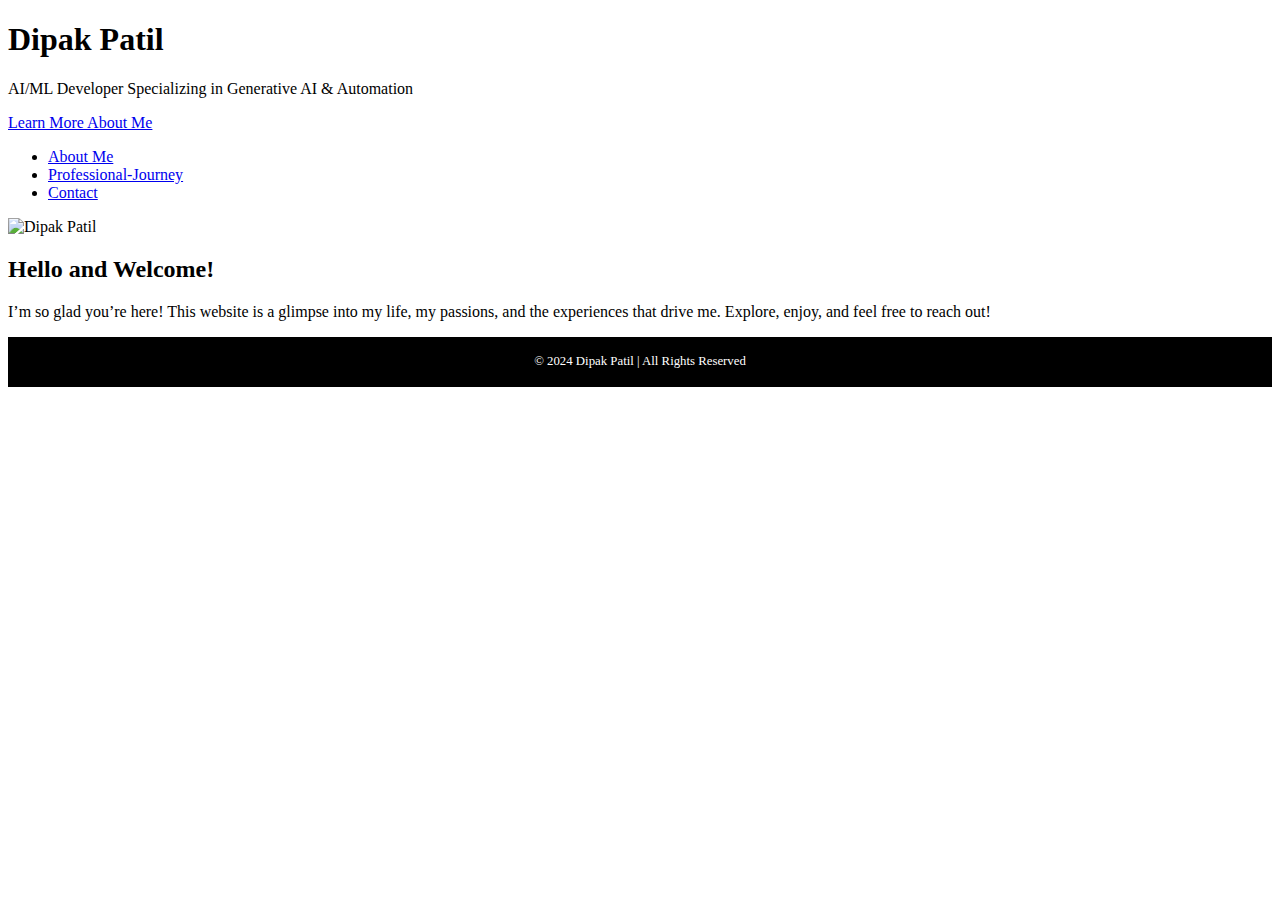
==== index.html @ 6359d03b "Add files via upload" ====
<!DOCTYPE html>
<html lang="en">
<head>
    <meta charset="UTF-8">
    <meta name="viewport" content="width=device-width, initial-scale=1.0">
    <title>Dipak Patil - AI/ML Developer</title>
    <link rel="stylesheet" href="css/style.css">
    <link rel="stylesheet" href="css/animations.css">
</head>
<body>

    <!-- Header Section with Animated Background -->
    <header class="animated-bg">
        <h1 class="slide-in">Dipak Patil</h1>
        <p class="slide-in">AI/ML Developer Specializing in Generative AI & Automation</p>
        <a href="about.html" class="btn">Learn More About Me</a>
    </header>

    <!-- Navigation -->
    <nav>
        <ul>
            <li><a href="about.html">About Me</a></li>
            <li><a href="journey.html">Professional-Journey</a></li>
            <li><a href="contact.html">Contact</a></li>
        </ul>
    </nav>

    <!-- About Section with Profile Image -->
    <section>
        <img src="assets/images/profile.png" alt="Dipak Patil" class="profile-pic">
        <h2 class="fade-in">Hello and Welcome!</h2>
        <p class="fade-in">I’m so glad you’re here! This website is a glimpse into my life, my passions, and the experiences that drive me. Explore, enjoy, and feel free to reach out!</p>
    </section>

    <!-- Footer -->
    <footer style="font-size: 0.8em; padding: 5px 0; text-align: center; background-color: #000000; color: #ffffff;">
        <p>&copy; 2024 Dipak Patil | All Rights Reserved</p>
    </footer>
    

    <script src="js/animations.js"></script>
</body>
</html>
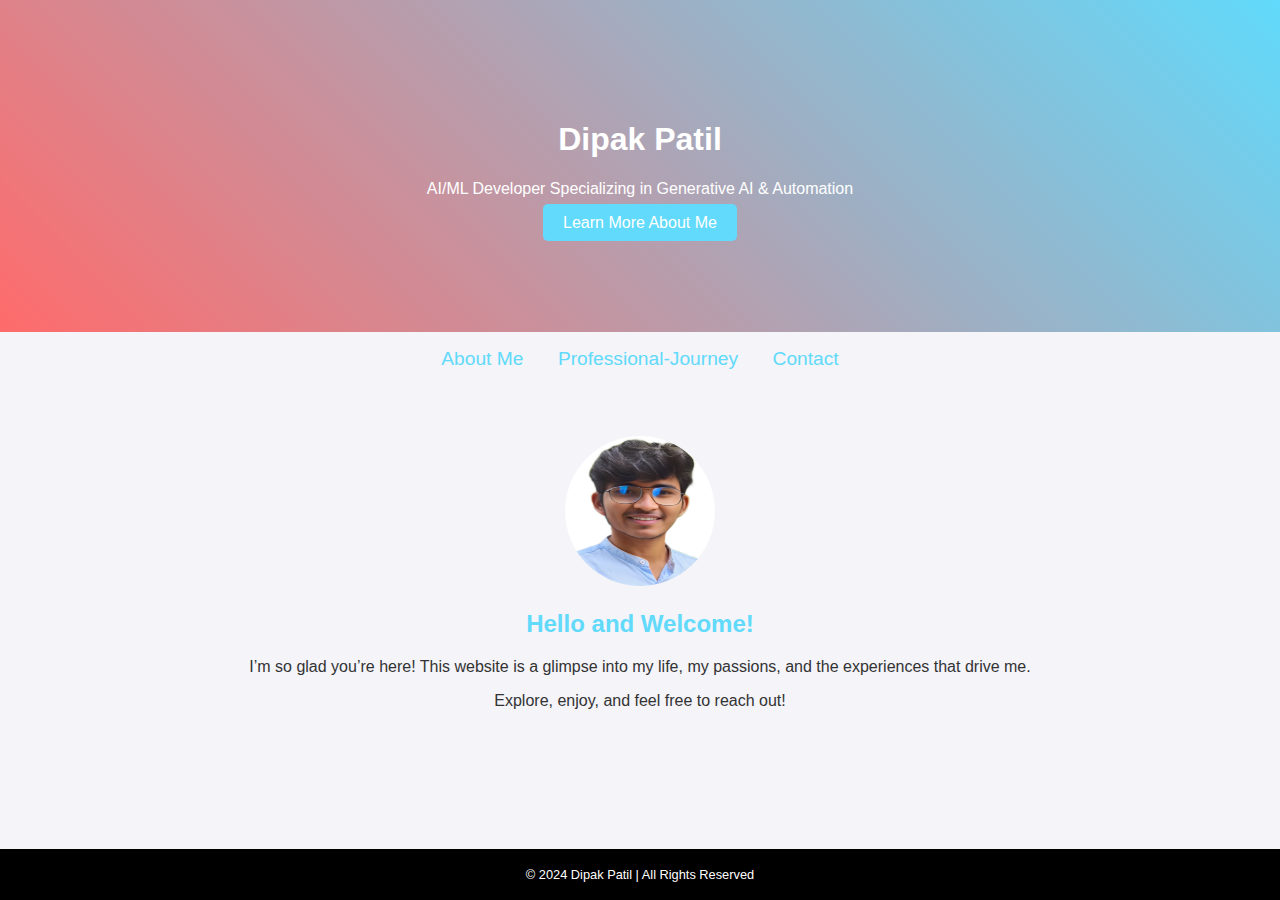
==== commit 3f05a12d: "Update index.html" ====
--- a/index.html
+++ b/index.html
@@ -29,7 +29,8 @@
     <section>
         <img src="assets/images/profile.png" alt="Dipak Patil" class="profile-pic">
         <h2 class="fade-in">Hello and Welcome!</h2>
-        <p class="fade-in">I’m so glad you’re here! This website is a glimpse into my life, my passions, and the experiences that drive me. Explore, enjoy, and feel free to reach out!</p>
+        <p class="fade-in">I’m so glad you’re here! This website is a glimpse into my life, my passions, and the experiences that drive me.</p >
+        </p>Explore, enjoy, and feel free to reach out!</p>
     </section>
 
     <!-- Footer -->
--- a/css/style.css
+++ b/css/style.css
@@ -0,0 +1,87 @@
+/* General Styles */
+body {
+    font-family: 'Arial', sans-serif;
+    margin: 0;
+    padding: 0;
+    background-color: #f4f4f9;
+    color: #333;
+    text-align: center;
+}
+
+header {
+    padding: 100px;
+    background-color: #282c34;
+    color: white;
+}
+
+nav ul {
+    list-style-type: none;
+    padding: 0;
+}
+
+nav ul li {
+    display: inline;
+    margin: 0 15px;
+}
+
+nav ul li a {
+    text-decoration: none;
+    color: #61dafb;
+    font-size: 1.2rem;
+}
+
+section {
+    padding: 50px;
+}
+
+h2 {
+    color: #61dafb;
+}
+
+/* Footer */
+footer {
+    background-color: #282c34;
+    color: white;
+    padding: 20px;
+    position: fixed;
+    bottom: 0;
+    width: 100%;
+}
+
+/* Button Styles */
+.btn {
+    background-color: #61dafb;
+    padding: 10px 20px;
+    color: white;
+    border-radius: 5px;
+    text-decoration: none;
+    transition: background-color 0.3s ease;
+}
+
+.btn:hover {
+    background-color: #21a1f1;
+}
+
+/* Profile Image */
+.profile-pic {
+    width: 150px;
+    height: 150px;
+    border-radius: 50%;
+}
+
+/* Project Image */
+.project-img {
+    width: 100%;
+    height: auto;
+    border-radius: 10px;
+}
+
+/* Animations */
+.animated-bg {
+    background: linear-gradient(45deg, #ff6b6b, #f4f4f9);
+    color: white;
+}
+
+.slide-in {
+    animation: slideIn 2s forwards;
+}
--- a/css/animations.css
+++ b/css/animations.css
@@ -0,0 +1,27 @@
+@keyframes slideIn {
+    0% {
+        transform: translateX(-100%);
+        opacity: 0;
+    }
+    100% {
+        transform: translateX(0);
+        opacity: 1;
+    }
+}
+
+@keyframes fadeIn {
+    0% {
+        opacity: 0;
+    }
+    100% {
+        opacity: 1;
+    }
+}
+
+.fade-in {
+    animation: fadeIn 2s forwards;
+}
+
+.animated-bg {
+    background: linear-gradient(45deg, #ff6b6b, #61dafb);
+}
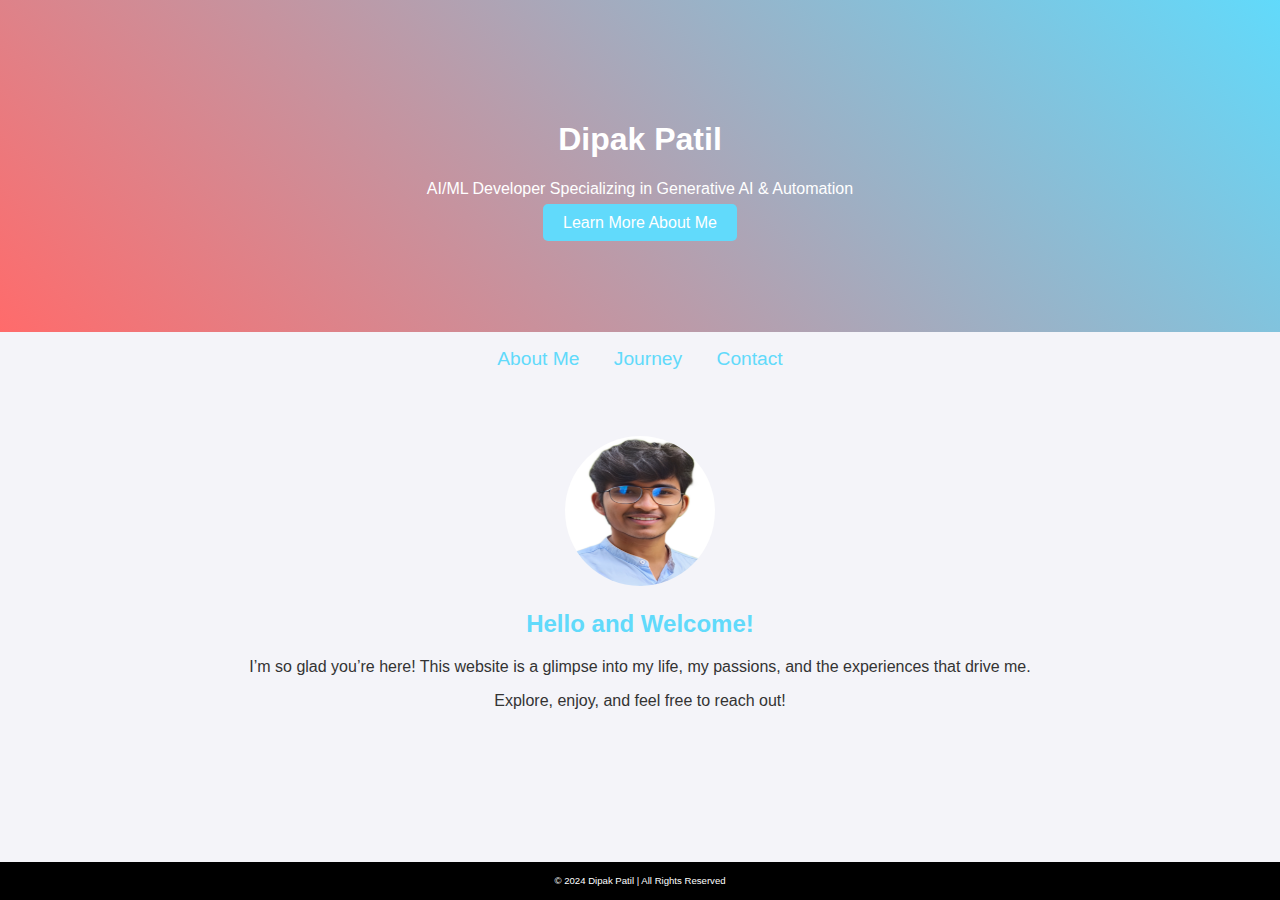
==== commit 9adb4540: "Update index.html" ====
--- a/index.html
+++ b/index.html
@@ -20,7 +20,7 @@
     <nav>
         <ul>
             <li><a href="about.html">About Me</a></li>
-            <li><a href="journey.html">Professional-Journey</a></li>
+            <li><a href="journey.html">Journey</a></li>
             <li><a href="contact.html">Contact</a></li>
         </ul>
     </nav>
@@ -29,12 +29,12 @@
     <section>
         <img src="assets/images/profile.png" alt="Dipak Patil" class="profile-pic">
         <h2 class="fade-in">Hello and Welcome!</h2>
-        <p class="fade-in">I’m so glad you’re here! This website is a glimpse into my life, my passions, and the experiences that drive me.</p >
-        </p>Explore, enjoy, and feel free to reach out!</p>
+        <p class="fade-in">I’m so glad you’re here! This website is a glimpse into my life, my passions, and the experiences that drive me. <p></p>
+        <p> </p>Explore, enjoy, and feel free to reach out!</p>
     </section>
 
     <!-- Footer -->
-    <footer style="font-size: 0.8em; padding: 5px 0; text-align: center; background-color: #000000; color: #ffffff;">
+    <footer style="font-size: 0.6em; padding: 4px 0; text-align: center; background-color: #000000; color: #ffffff;">
         <p>&copy; 2024 Dipak Patil | All Rights Reserved</p>
     </footer>
     
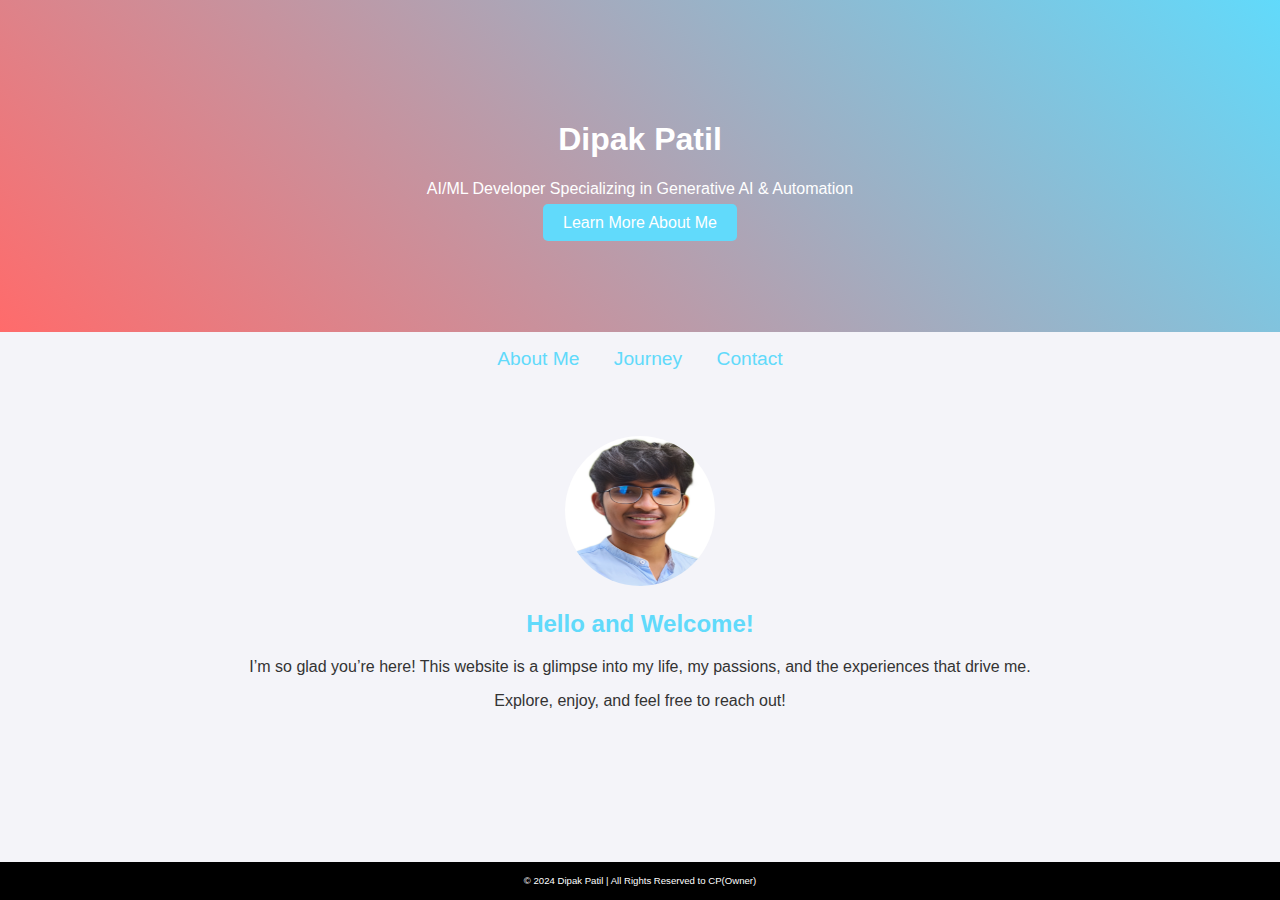
==== commit 54b6d202: "Update index.html" ====
--- a/index.html
+++ b/index.html
@@ -35,7 +35,7 @@
 
     <!-- Footer -->
     <footer style="font-size: 0.6em; padding: 4px 0; text-align: center; background-color: #000000; color: #ffffff;">
-        <p>&copy; 2024 Dipak Patil | All Rights Reserved</p>
+        <p>&copy; 2024 Dipak Patil | All Rights Reserved to CP(Owner)</p>
     </footer>
     
 
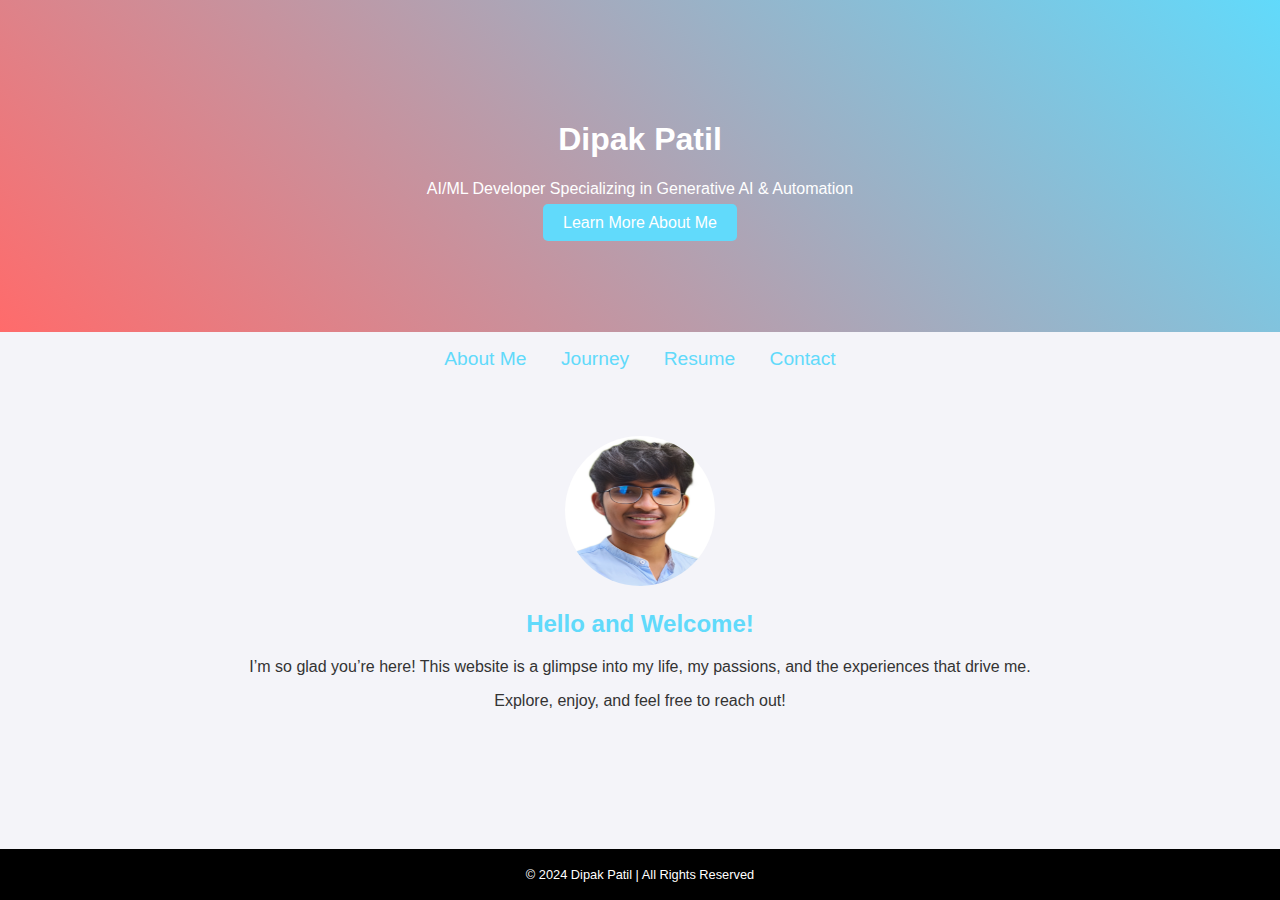
==== commit ebec3ea1: "code upgradation - V0.2" ====
--- a/index.html
+++ b/index.html
@@ -21,7 +21,9 @@
         <ul>
             <li><a href="about.html">About Me</a></li>
             <li><a href="journey.html">Journey</a></li>
+            <li><a href="resume.html">Resume</a></li>
             <li><a href="contact.html">Contact</a></li>
+            
         </ul>
     </nav>
 
@@ -34,8 +36,8 @@
     </section>
 
     <!-- Footer -->
-    <footer style="font-size: 0.6em; padding: 4px 0; text-align: center; background-color: #000000; color: #ffffff;">
-        <p>&copy; 2024 Dipak Patil | All Rights Reserved to CP(Owner)</p>
+    <footer style="font-size: 0.8em; padding: 5px 0; text-align: center; background-color: #000000; color: #ffffff;">
+        <p>&copy; 2024 Dipak Patil | All Rights Reserved</p>
     </footer>
     
 
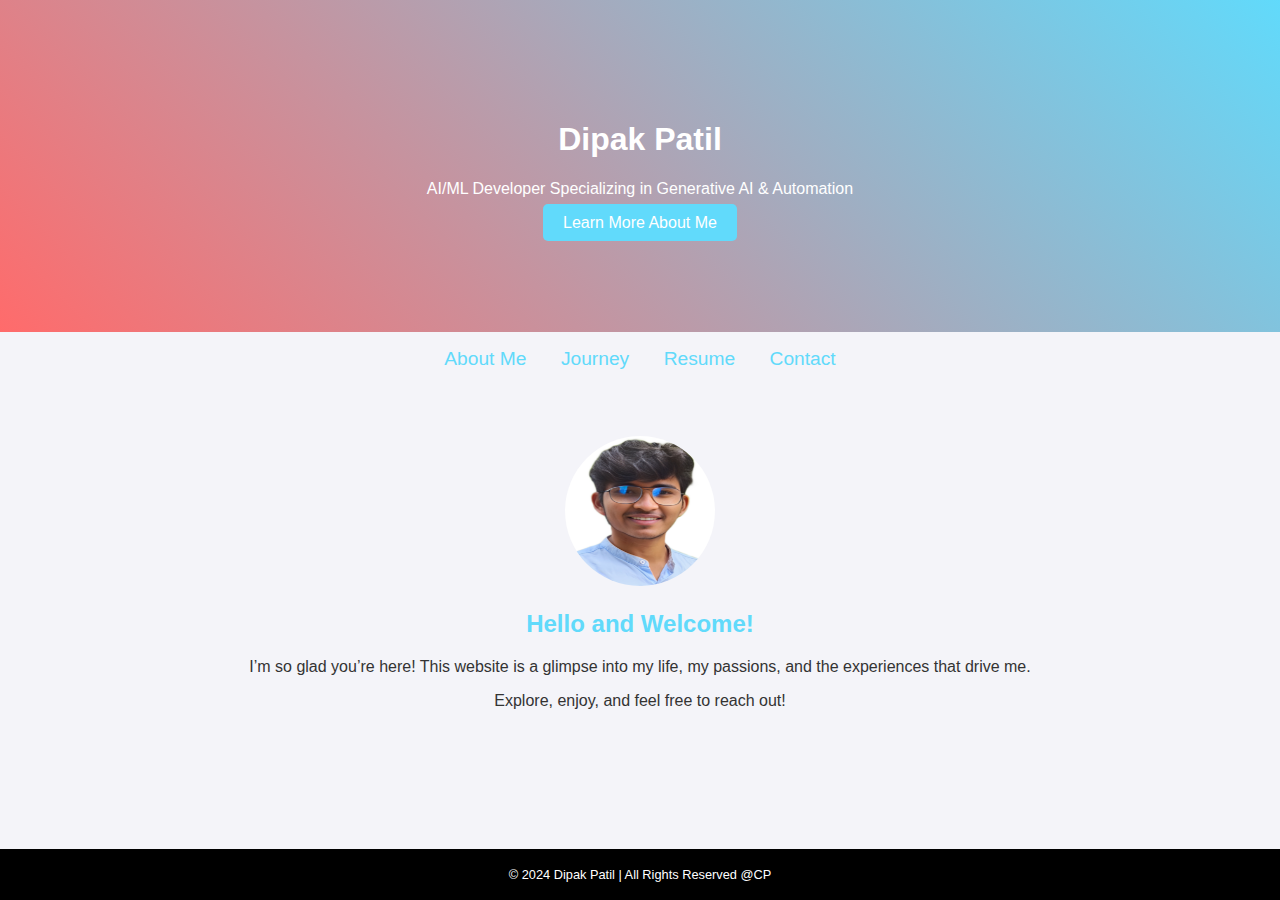
==== commit 47e39479: "Update index.html" ====
--- a/index.html
+++ b/index.html
@@ -37,7 +37,7 @@
 
     <!-- Footer -->
     <footer style="font-size: 0.8em; padding: 5px 0; text-align: center; background-color: #000000; color: #ffffff;">
-        <p>&copy; 2024 Dipak Patil | All Rights Reserved</p>
+        <p>&copy; 2024 Dipak Patil | All Rights Reserved @CP</p>
     </footer>
     
 
